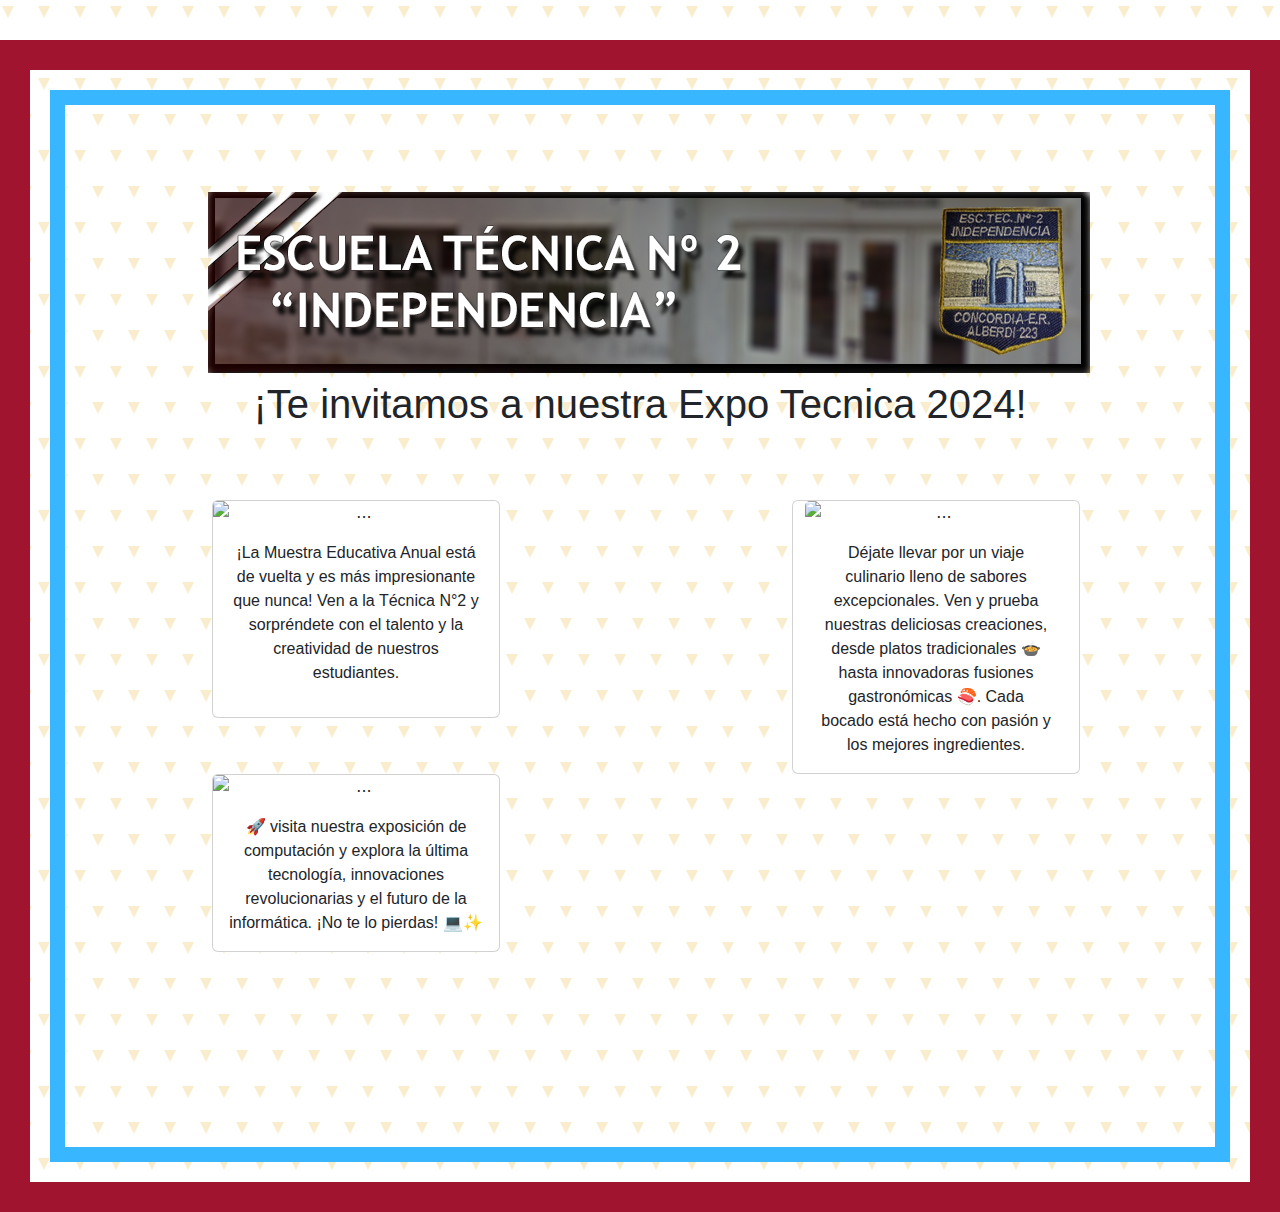
==== 5to tc ppp/index.html @ 2ad8b889 "Add files via upload" ====
<!DOCTYPE html>
<html lang="es">

<head>
    <meta charset="UTF-8">
    <meta name="viewport" content="width=device-width, initial-scale=1.0">
    <title>Marco de Tres Colores</title>
    <link rel="stylesheet" href="estilo.css/style.css">
    <link href="https://cdn.jsdelivr.net/npm/bootstrap@5.3.3/dist/css/bootstrap.min.css" rel="stylesheet"
        integrity="sha384-QWTKZyjpPEjISv5WaRU9OFeRpok6YctnYmDr5pNlyT2bRjXh0JMhjY6hW+ALEwIH" crossorigin="anonymous">
</head>

<body>
    <div class="content">
        <img src="./img/banner.png" alt="">
        <h1>¡Te invitamos a nuestra Expo Tecnica 2024!</h1>
        <p><br><br> </p>
        <div class="container text-center">
            <div class="row">
                <div class="col align-self-start">
                    <div class="card" style="width: 18rem;">
                        <img src="/img/escudo.jpg" class="card-img-top" alt="...">
                        <div class="card-body">
                            <p>¡La Muestra Educativa Anual está de vuelta y es más impresionante que nunca! Ven a la Técnica N°2 y sorpréndete con el talento y la creatividad de nuestros estudiantes.
                        </p>
                        </div>
                    </div>
                </div>
                <div class="card" style="width: 18rem;">
                    <img src="/img/gastronomia.jpg" class="card-img-top" alt="...">
                    <div class="card-body">
                        <p class="card-text">Déjate llevar por un viaje culinario lleno de sabores excepcionales. Ven y prueba nuestras deliciosas creaciones, desde platos tradicionales 🍲 hasta innovadoras fusiones gastronómicas 🍣. Cada bocado está hecho con pasión y los mejores ingredientes.</p>
                    </div>
                </div>
                <div class="col align-self-end">
                    <div class="card" style="width: 18rem;">
                        <img src="/img/computacion.jpg" class="card-img-top" alt="...">
                        <div class="card-body">
                            <p class="card-text">🚀 visita nuestra exposición de computación y explora la última tecnología, innovaciones revolucionarias y el futuro de la informática. ¡No te lo pierdas! 💻✨</p>
                        </div>
                    </div>
                </div>
            </div>
        </div>
    </div>


    <script src="https://cdn.jsdelivr.net/npm/bootstrap@5.3.3/dist/js/bootstrap.bundle.min.js"
        integrity="sha384-YvpcrYf0tY3lHB60NNkmXc5s9fDVZLESaAA55NDzOxhy9GkcIdslK1eN7N6jIeHz"
        crossorigin="anonymous"></script>
</body>

</html>
---- 5to tc ppp/estilo.css/style.css ----
body {
    margin: 0;
    padding: 0;
    position: relative;
    min-height: 100vh;
    background-color: #ffffff;
background-image: url("data:image/svg+xml,%3Csvg xmlns='http://www.w3.org/2000/svg' width='36' height='72' viewBox='0 0 36 72'%3E%3Cg fill-rule='evenodd'%3E%3Cg fill='%23faedcd' fill-opacity='1'%3E%3Cpath d='M2 6h12L8 18 2 6zm18 36h12l-6 12-6-12z'/%3E%3C/g%3E%3C/g%3E%3C/svg%3E");
}

body::before {
    content: "";
    position: absolute;
    top: 400px; 
    left: 400px; 
    right: 400px; 
    bottom: 400px; 
    border: 400px solid #ff0000; 
    z-index: -3; 
}

body::after {
    content: "";
    position: absolute;
    top: 50px;
    left: 50px; 
    right: 50px; 
    bottom: 50px;
    border: 15px solid #38b6ff; 
    z-index: -2; 
}

body::before {
    content: "";
    position: absolute;
    top: 0; 
    left: 0; 
    right: 0; 
    bottom: 0; 
    border: 30px solid #a1142f; 
    z-index: -1; 
    pointer-events: none; 
}

.content {
    position: relative;
    top: -60px;
    padding: 200px; 
    margin-top: 40px; 
    background-color: transparent; 
    z-index: 1;
}

body {
    text-align: center;
}
h1, p{
    font-family: 'Franklin Gothic Medium', 'Arial Narrow', Arial, sans-serif;
    text-align: center;
}
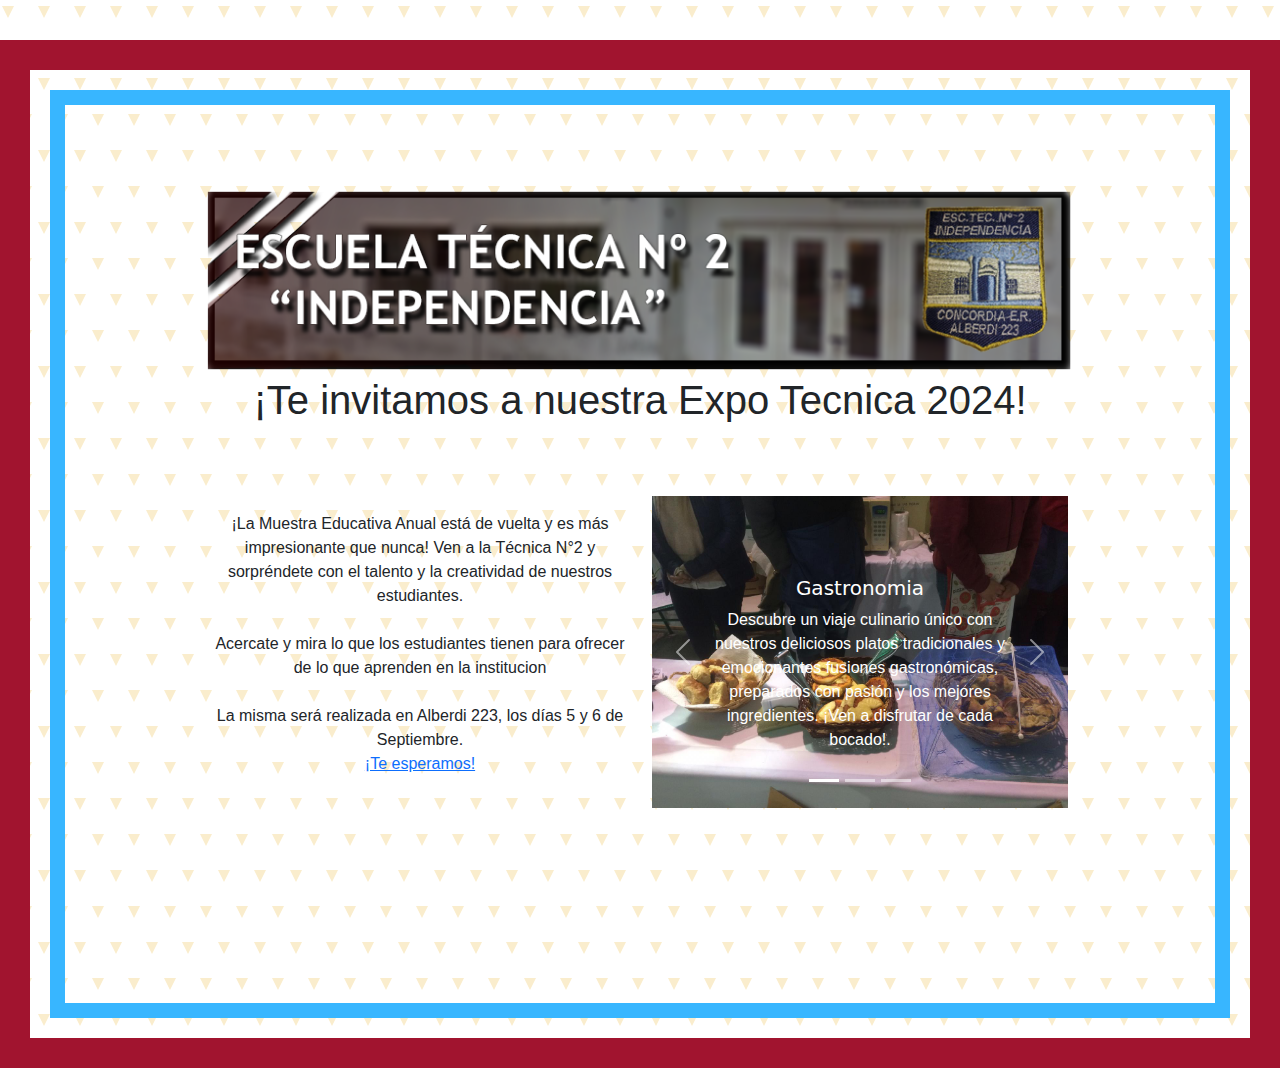
==== commit 1f0c6f7c: "Add files via upload" ====
--- a/5to tc ppp/index.html
+++ b/5to tc ppp/index.html
@@ -4,7 +4,7 @@
 <head>
     <meta charset="UTF-8">
     <meta name="viewport" content="width=device-width, initial-scale=1.0">
-    <title>Marco de Tres Colores</title>
+    <title>Expo Tecnica </title>
     <link rel="stylesheet" href="estilo.css/style.css">
     <link href="https://cdn.jsdelivr.net/npm/bootstrap@5.3.3/dist/css/bootstrap.min.css" rel="stylesheet"
         integrity="sha384-QWTKZyjpPEjISv5WaRU9OFeRpok6YctnYmDr5pNlyT2bRjXh0JMhjY6hW+ALEwIH" crossorigin="anonymous">
@@ -12,32 +12,69 @@
 
 <body>
     <div class="content">
-        <img src="./img/banner.png" alt="">
+        <img src="./img/banner.png" alt="" width="100%">
         <h1>¡Te invitamos a nuestra Expo Tecnica 2024!</h1>
         <p><br><br> </p>
         <div class="container text-center">
-            <div class="row">
-                <div class="col align-self-start">
-                    <div class="card" style="width: 18rem;">
-                        <img src="/img/escudo.jpg" class="card-img-top" alt="...">
-                        <div class="card-body">
-                            <p>¡La Muestra Educativa Anual está de vuelta y es más impresionante que nunca! Ven a la Técnica N°2 y sorpréndete con el talento y la creatividad de nuestros estudiantes.
-                        </p>
+            <div class="row align-items-center">
+                <div class="col">
+                            <p>¡La Muestra Educativa Anual está de vuelta y es más impresionante que nunca! Ven a la
+                                Técnica N°2 y sorpréndete con el talento y la creatividad de nuestros estudiantes. <br><br>
+                                
+                                Acercate y mira lo que los estudiantes tienen para ofrecer de lo que aprenden en la institucion <br><br>
+                                
+                                La misma será realizada en Alberdi 223, los días 5 y 6 de Septiembre. <br>
+                                <a href="https://maps.app.goo.gl/SdKmTFZ7S4uAegHX6">¡Te esperamos!</a>
+                                
+                            </p>
+                </div>
+                <div class="col">
+                    <div id="carouselExampleCaptions" class="carousel slide">
+                        <div class="carousel-indicators">
+                            <button type="button" data-bs-target="#carouselExampleCaptions" data-bs-slide-to="0"
+                                class="active" aria-current="true" aria-label="Slide 1"></button>
+                            <button type="button" data-bs-target="#carouselExampleCaptions" data-bs-slide-to="1"
+                                aria-label="Slide 2"></button>
+                            <button type="button" data-bs-target="#carouselExampleCaptions" data-bs-slide-to="2"
+                                aria-label="Slide 3"></button>
                         </div>
-                    </div>
-                </div>
-                <div class="card" style="width: 18rem;">
-                    <img src="/img/gastronomia.jpg" class="card-img-top" alt="...">
-                    <div class="card-body">
-                        <p class="card-text">Déjate llevar por un viaje culinario lleno de sabores excepcionales. Ven y prueba nuestras deliciosas creaciones, desde platos tradicionales 🍲 hasta innovadoras fusiones gastronómicas 🍣. Cada bocado está hecho con pasión y los mejores ingredientes.</p>
-                    </div>
-                </div>
-                <div class="col align-self-end">
-                    <div class="card" style="width: 18rem;">
-                        <img src="/img/computacion.jpg" class="card-img-top" alt="...">
-                        <div class="card-body">
-                            <p class="card-text">🚀 visita nuestra exposición de computación y explora la última tecnología, innovaciones revolucionarias y el futuro de la informática. ¡No te lo pierdas! 💻✨</p>
+                        <div class="carousel-inner">
+                            <div class="carousel-item active">
+                                <img src="./img/gastronomia.jpg" class="d-block w-100" alt="...">
+                                <div class="carousel-caption d-none d-md-block">
+                                    <h5>Gastronomia</h5>
+                                    <p>Descubre un viaje culinario único con nuestros deliciosos platos tradicionales y
+                                        emocionantes fusiones gastronómicas, preparados con pasión y los mejores
+                                        ingredientes. ¡Ven a disfrutar de cada bocado!.</p>
+                                </div>
+                            </div>
+                            <div class="carousel-item">
+                                <img src="img/tc.png" class="d-block w-100" alt="...">
+                                <div class="carousel-caption d-none d-md-block">
+                                    <h5>computacion</h5>
+                                    <p>🚀 visita nuestra exposición de computación y explora la última
+                                        tecnología, innovaciones revolucionarias y el futuro de la informática. ¡No te lo
+                                        pierdas! 💻✨</p>
+                                </div>
+                            </div>
+                            <div class="carousel-item">
+                                <img src="img/org_empresarial.jpg" class="d-block w-100" alt="...">
+                                <div class="carousel-caption d-none d-md-block">
+                                    <h5>Administracion de Empresas</h5>
+                                    <p>Acercate y disfruta de todo lo que tenemos para ofrecer.</p>
+                                </div>
+                            </div>
                         </div>
+                        <button class="carousel-control-prev" type="button" data-bs-target="#carouselExampleCaptions"
+                            data-bs-slide="prev">
+                            <span class="carousel-control-prev-icon" aria-hidden="true"></span>
+                            <span class="visually-hidden">Previous</span>
+                        </button>
+                        <button class="carousel-control-next" type="button" data-bs-target="#carouselExampleCaptions"
+                            data-bs-slide="next">
+                            <span class="carousel-control-next-icon" aria-hidden="true"></span>
+                            <span class="visually-hidden">Next</span>
+                        </button>
                     </div>
                 </div>
             </div>
--- a/5to tc ppp/estilo.css/style.css
+++ b/5to tc ppp/estilo.css/style.css
@@ -54,6 +54,7 @@
     text-align: center;
 }
 h1, p{
-    font-family: 'Franklin Gothic Medium', 'Arial Narrow', Arial, sans-serif;
+    font-family: 'Lucida Sans', 'Lucida Sans Regular', 'Lucida Grande', 'Lucida Sans Unicode', Geneva, Verdana, sans-serif ;
     text-align: center;
-}+}
+@media (max-width: 768px){ /* Estilos CSS */ }